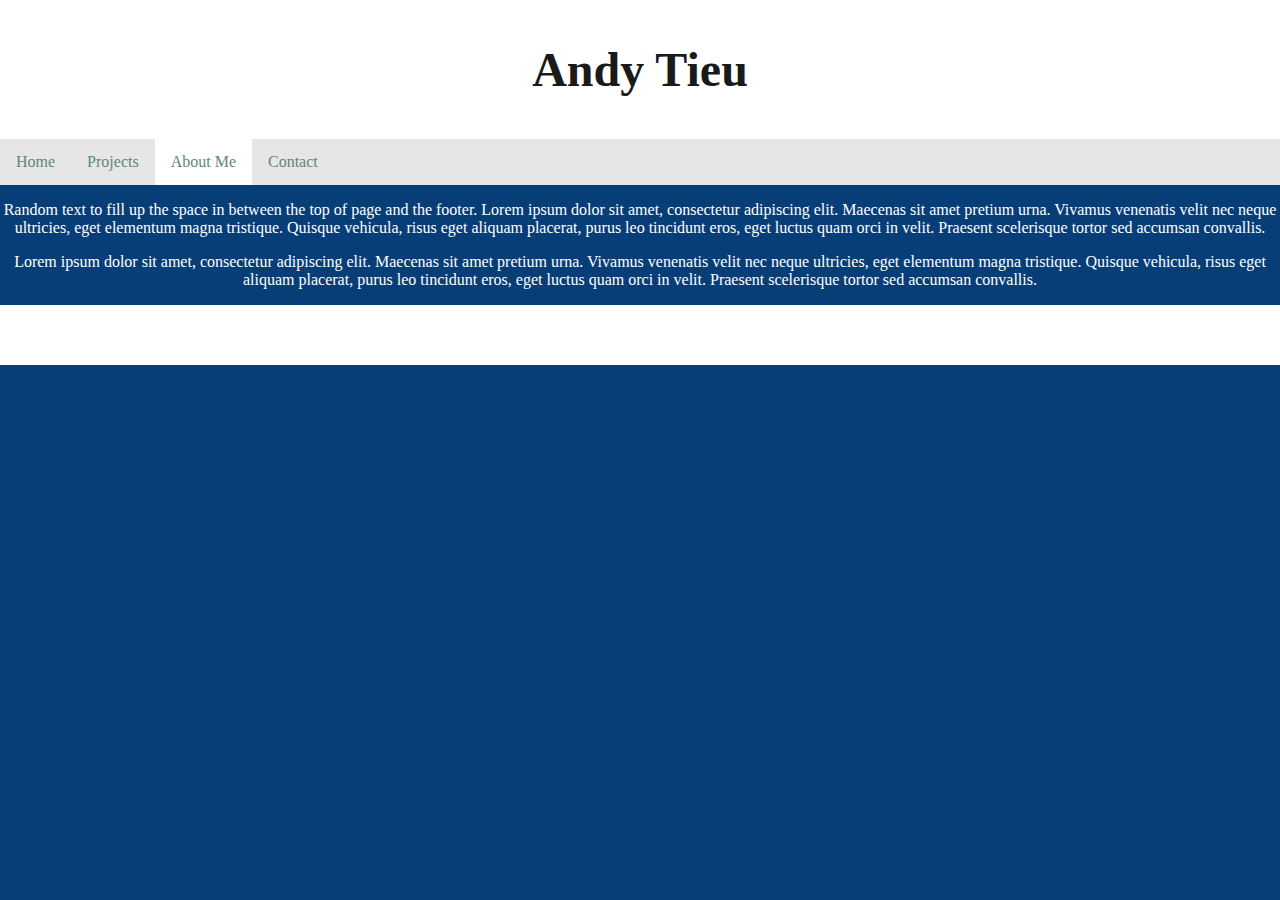
==== about_me.html @ 5363e14d "Moved webpages outside of folder" ====
<!DOCTYPE html>
<!--[if lt IE 7]>      <html class="no-js lt-ie9 lt-ie8 lt-ie7"> <![endif]-->
<!--[if IE 7]>         <html class="no-js lt-ie9 lt-ie8"> <![endif]-->
<!--[if IE 8]>         <html class="no-js lt-ie9"> <![endif]-->
<!--[if gt IE 8]>      <html class="no-js"> <![endif]-->
<html>
    <head>
        <meta charset="UTF-8">
        <meta http-equiv="X-UA-Compatible" content="IE=edge">
        <title>Andy Tieu</title>
        <meta name="description" content="">
        <meta name="viewport" content="width=device-width, initial-scale=1">
        <link rel="stylesheet" type="text/css" href="./styles.css">
    </head>
    <body>
        <!--[if lt IE 7]>
            <p class="browsehappy">You are using an <strong>outdated</strong> browser. Please <a href="#">upgrade your browser</a> to improve your experience.</p>
        <![endif]-->
        <div class="header">
            <h1>Andy Tieu</h1>
        </div>

        <div class="topnav">
            <a href="./index.html">Home</a>
            <a href="./projects.html">Projects</a>
            <a class="active" href="./about_me.html">About Me</a>
            <a href="./contact_me.html">Contact</a>
        </div>

        <p>Random text to fill up the space in between the top of page and the footer. Lorem ipsum dolor sit amet, consectetur adipiscing elit. 
            Maecenas sit amet pretium urna. Vivamus venenatis velit nec neque ultricies, eget elementum magna tristique. Quisque vehicula, risus 
            eget aliquam placerat, purus leo tincidunt eros, eget luctus quam orci in velit. Praesent scelerisque tortor sed accumsan convallis.
        </p>
        <p>
            Lorem ipsum dolor sit amet, consectetur adipiscing elit. Maecenas sit amet pretium urna. Vivamus venenatis velit nec neque ultricies, 
            eget elementum magna tristique. Quisque vehicula, risus eget aliquam placerat, purus leo tincidunt eros, eget luctus quam orci in velit. 
            Praesent scelerisque tortor sed accumsan convallis.
        </p>
        
        <div class="footer">
            <p>Andy Tieu</p>
        </div>

        <script src="" async defer></script>
    </body>
</html>
---- styles.css ----
* {
    box-sizing: border-box;
    font-family: Verdana;
}

body {
    background-color: #083E78;
    margin: 0;
}

.header {
    background-color: white;
    text-align: center;
    padding: 10px;
}

h1 {
    font-size: 300%;
    color: #1A1A1A;
}

.topnav {
    overflow: hidden;
    background-color: #E6E6E6;
}

.topnav a {
    float: left;
    display: block;
    color: #5E8875;
    text-align: center;
    padding: 14px 16px;
    text-decoration: none;
}

.topnav a:hover {
    background-color: #CCCCCC;
}

.topnav:hover:not(.active) {
    background-color: #E6E6E6;
}

.active {
    background-color: white;
}

p {
    color: white;
    text-align: center;
}

.footer {
    background-color: white;
    padding: 5px;
    text-align: center;
    color: #1A1A1A;
}
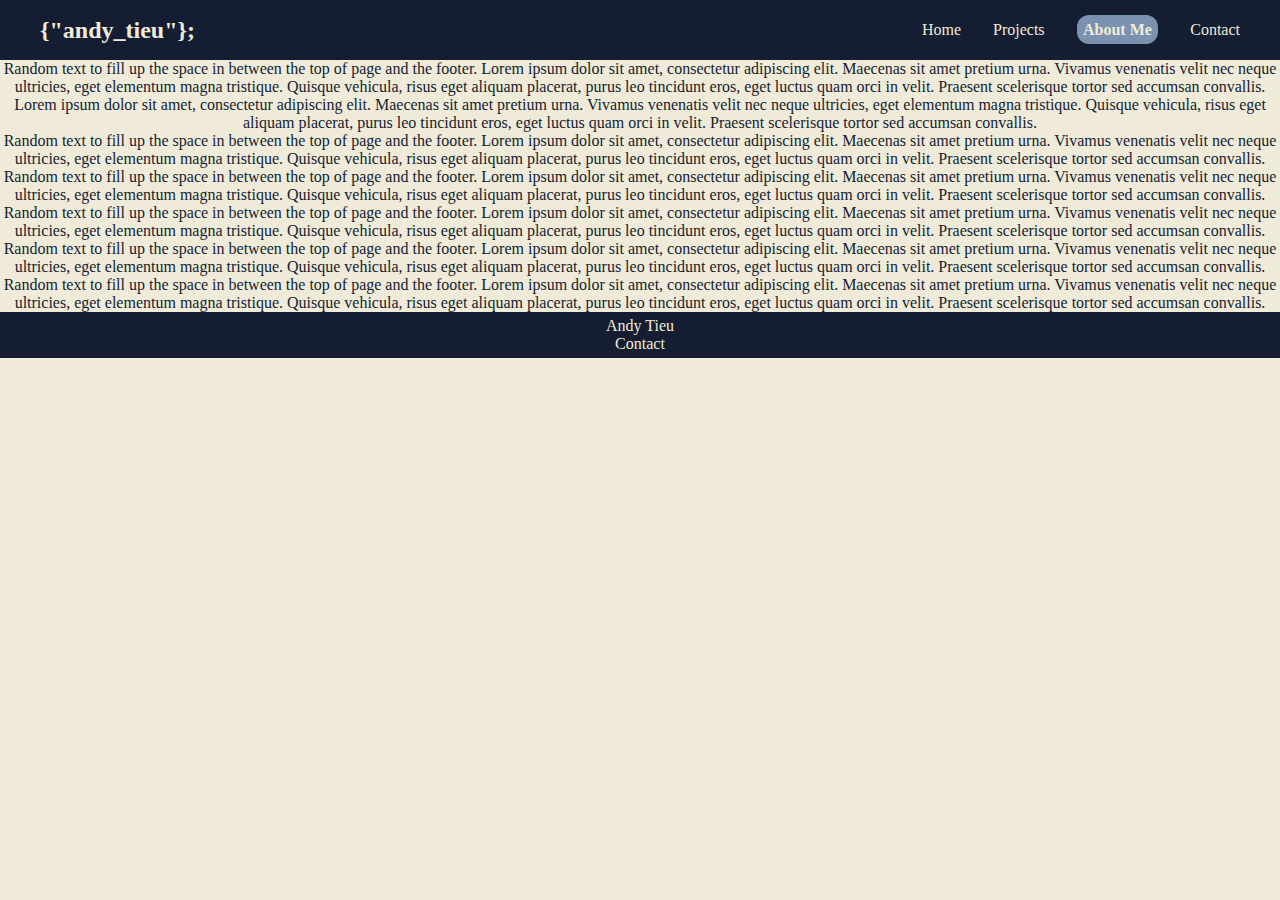
==== commit 952c2d13: "Changed navbar visuals" ====
--- a/about_me.html
+++ b/about_me.html
@@ -7,7 +7,7 @@
     <head>
         <meta charset="UTF-8">
         <meta http-equiv="X-UA-Compatible" content="IE=edge">
-        <title>Andy Tieu</title>
+        <title>Andy Tieu - Portfolio</title>
         <meta name="description" content="">
         <meta name="viewport" content="width=device-width, initial-scale=1">
         <link rel="stylesheet" type="text/css" href="./styles.css">
@@ -16,16 +16,24 @@
         <!--[if lt IE 7]>
             <p class="browsehappy">You are using an <strong>outdated</strong> browser. Please <a href="#">upgrade your browser</a> to improve your experience.</p>
         <![endif]-->
-        <div class="header">
-            <h1>Andy Tieu</h1>
-        </div>
+        <header>
+            <div class="topnav">
+                <div class="logo"><a href="./index.html">{"andy_tieu"};</a></div>
+                <ul class="links">
+                    <li><a href="./index.html">Home</a></li>
+                    <li><a href="./projects.html">Projects</a></li>
+                    <li><a class="active" href="./about_me.html">About Me</a></li>
+                    <li><a href="./contact_me.html">Contact</a></li>
+                </ul>
+            </div>
+        </header>
 
-        <div class="topnav">
-            <a href="./index.html">Home</a>
+        <!--<div class="topnav">
+            <a class ="active" href="./index.html">Home</a>
             <a href="./projects.html">Projects</a>
-            <a class="active" href="./about_me.html">About Me</a>
+            <a href="./about_me.html">About Me</a>
             <a href="./contact_me.html">Contact</a>
-        </div>
+        </div>-->
 
         <p>Random text to fill up the space in between the top of page and the footer. Lorem ipsum dolor sit amet, consectetur adipiscing elit. 
             Maecenas sit amet pretium urna. Vivamus venenatis velit nec neque ultricies, eget elementum magna tristique. Quisque vehicula, risus 
@@ -36,9 +44,30 @@
             eget elementum magna tristique. Quisque vehicula, risus eget aliquam placerat, purus leo tincidunt eros, eget luctus quam orci in velit. 
             Praesent scelerisque tortor sed accumsan convallis.
         </p>
+        <p>Random text to fill up the space in between the top of page and the footer. Lorem ipsum dolor sit amet, consectetur adipiscing elit. 
+            Maecenas sit amet pretium urna. Vivamus venenatis velit nec neque ultricies, eget elementum magna tristique. Quisque vehicula, risus 
+            eget aliquam placerat, purus leo tincidunt eros, eget luctus quam orci in velit. Praesent scelerisque tortor sed accumsan convallis.
+        </p>
+        <p>Random text to fill up the space in between the top of page and the footer. Lorem ipsum dolor sit amet, consectetur adipiscing elit. 
+            Maecenas sit amet pretium urna. Vivamus venenatis velit nec neque ultricies, eget elementum magna tristique. Quisque vehicula, risus 
+            eget aliquam placerat, purus leo tincidunt eros, eget luctus quam orci in velit. Praesent scelerisque tortor sed accumsan convallis.
+        </p>
+        <p>Random text to fill up the space in between the top of page and the footer. Lorem ipsum dolor sit amet, consectetur adipiscing elit. 
+            Maecenas sit amet pretium urna. Vivamus venenatis velit nec neque ultricies, eget elementum magna tristique. Quisque vehicula, risus 
+            eget aliquam placerat, purus leo tincidunt eros, eget luctus quam orci in velit. Praesent scelerisque tortor sed accumsan convallis.
+        </p>
+        <p>Random text to fill up the space in between the top of page and the footer. Lorem ipsum dolor sit amet, consectetur adipiscing elit. 
+            Maecenas sit amet pretium urna. Vivamus venenatis velit nec neque ultricies, eget elementum magna tristique. Quisque vehicula, risus 
+            eget aliquam placerat, purus leo tincidunt eros, eget luctus quam orci in velit. Praesent scelerisque tortor sed accumsan convallis.
+        </p>
+        <p>Random text to fill up the space in between the top of page and the footer. Lorem ipsum dolor sit amet, consectetur adipiscing elit. 
+            Maecenas sit amet pretium urna. Vivamus venenatis velit nec neque ultricies, eget elementum magna tristique. Quisque vehicula, risus 
+            eget aliquam placerat, purus leo tincidunt eros, eget luctus quam orci in velit. Praesent scelerisque tortor sed accumsan convallis.
+        </p>
         
         <div class="footer">
             <p>Andy Tieu</p>
+            <a href="./contact_me.html">Contact</a>
         </div>
 
         <script src="" async defer></script>
--- a/styles.css
+++ b/styles.css
@@ -1,58 +1,92 @@
 * {
+    margin: 0;
+    padding: 0;
     box-sizing: border-box;
     font-family: Verdana;
 }
 
 body {
-    background-color: #083E78;
+    background-color: #F0EBD9;
+    height: 100vh;
     margin: 0;
 }
 
-.header {
-    background-color: white;
-    text-align: center;
-    padding: 10px;
+/* NAV BAR */
+li {
+    list-style: none;
 }
 
-h1 {
-    font-size: 300%;
-    color: #1A1A1A;
+a {
+    text-decoration: none;
+    color: #F0EBD9;
+    font-size: 1rem;
+}
+
+a:hover {
+    color: #7A91AF;
+}
+
+/* HEADER */
+header {
+    background-color: #141D31;
+    position: relative;
+    padding: 0 2rem;
 }
 
 .topnav {
-    overflow: hidden;
-    background-color: #E6E6E6;
+    width: 100%;
+    height: 60px;
+    max-width: 1200px;
+    margin: 0 auto;
+    display: flex;
+    align-items: center;
+    justify-content: space-between;
 }
 
-.topnav a {
-    float: left;
-    display: block;
-    color: #5E8875;
-    text-align: center;
-    padding: 14px 16px;
-    text-decoration: none;
+.topnav .logo a{
+    font-size: 1.5rem;
+    font-weight: bold;
+    color: #F0EBD9;
 }
 
-.topnav a:hover {
-    background-color: #CCCCCC;
-}
-
-.topnav:hover:not(.active) {
-    background-color: #E6E6E6;
+.topnav .links {
+    display: flex;
+    gap: 2rem;
 }
 
 .active {
-    background-color: white;
+    background-color: #7A91AF;
+    padding: 0.4rem;
+    border-radius: 12px;
+    font-weight: bold;
+}
+
+.active:hover {
+    color: black;
+}
+
+/* RESPONSIVE DESIGN */
+@media (max-width: 992px) {
+    .navbar .links {
+        display: none;
+    }
 }
 
 p {
-    color: white;
+    color: #141D31;
     text-align: center;
 }
 
 .footer {
-    background-color: white;
+    background-color: #141D31;
     padding: 5px;
     text-align: center;
-    color: #1A1A1A;
+}
+
+.footer p {
+    color: #F0EBD9;
+}
+
+.footer a {
+    color: #F0EBD9;
 }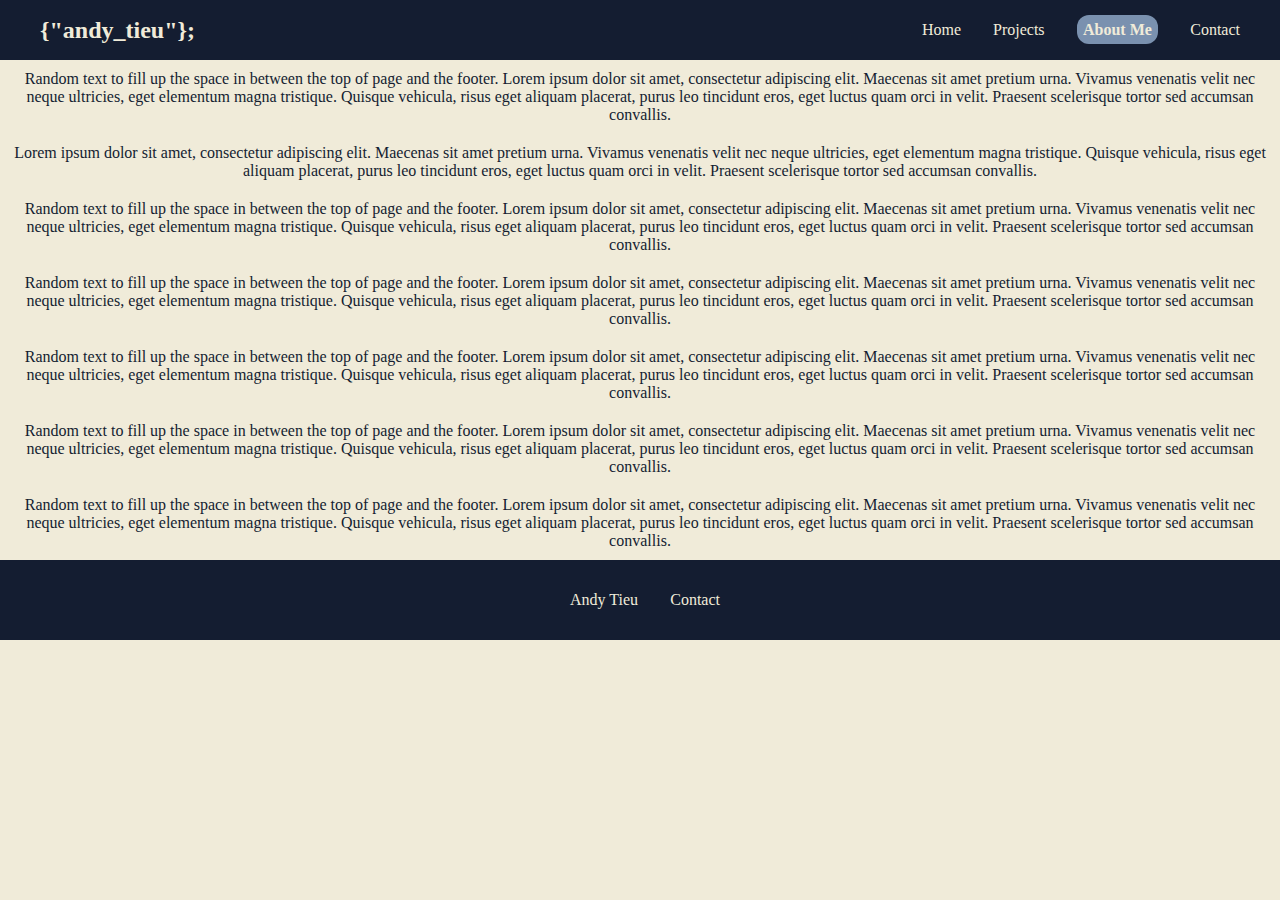
==== commit 8cb434f7: "Fixed footer in other pages" ====
--- a/about_me.html
+++ b/about_me.html
@@ -65,10 +65,12 @@
             eget aliquam placerat, purus leo tincidunt eros, eget luctus quam orci in velit. Praesent scelerisque tortor sed accumsan convallis.
         </p>
         
-        <div class="footer">
-            <p>Andy Tieu</p>
-            <a href="./contact_me.html">Contact</a>
-        </div>
+        <footer>
+            <div class="footer">
+                <p>Andy Tieu</p>
+                <a href="./contact_me.html">Contact</a>
+            </div>
+        </footer>
 
         <script src="" async defer></script>
     </body>
--- a/styles.css
+++ b/styles.css
@@ -66,21 +66,118 @@
 }
 
 /* RESPONSIVE DESIGN */
-@media (max-width: 992px) {
-    .navbar .links {
-        display: none;
+@media screen and (max-width: 992px) {
+    .topnav, .logo, .links,
+    .topnav li {
+        float: none;
     }
 }
 
 p {
     color: #141D31;
     text-align: center;
+    padding: 10px;
+}
+
+/* BODY */
+/* Create three equal columns that floats next to each other */
+.column {
+    float: left;
+    padding: 30px;
+}
+
+.column.middle {
+    width: 50%;
+    padding: 0;
+}
+
+.column.side {
+    width: 25%;
+    margin-left: auto;
+    margin-right: auto;
+    position: relative;
+    padding: 110px;
+}
+  
+/* Clear floats after the columns */
+.row::after {
+    content: "";
+    display: table;
+    clear: both;
+}
+
+.overlay {
+    position: absolute;
+    top: 0;
+    bottom: 0;
+    left: 0;
+    right: 0;
+    height: 100%;
+    width: 100%;
+    opacity: 0;
+    transition: .5s ease;
+    background-color: #F0EBD9;
+}
+
+.portrait {
+    display: block;
+    margin-left: auto;
+    margin-right: auto;
+    width: 50%;
+    padding: 20px;
+    position: relative;
+}
+
+.portrait:hover .overlay {
+    opacity: 0.75;
+}
+
+.text {
+    color: #141D31;
+    font-size: 20px;
+    font-weight: bold;
+    position: absolute;
+    top: 50%;
+    left: 50%;
+    -webkit-transform: translate(-50%, -50%);
+    -ms-transform: translate(-50%, -50%);
+    transform: translate(-50%, -50%);
+    text-align: center;
+}
+
+.image {
+    display: block;
+    width: 100%;
+    height: auto;
+}
+
+.portrait img {
+    border-radius: 20px;
+}
+  
+/* Responsive layout - makes the three columns stack on top of each other instead of next to each other */
+@media screen and (max-width:600px) {
+    .column.side .column.middle {
+        width: 100%;
+    }
+}
+
+/* FOOTER */
+footer {
+    background-color: #141D31;
+    position: relative;
+    padding: 0 auto;
 }
 
 .footer {
-    background-color: #141D31;
-    padding: 5px;
     text-align: center;
+    width: 100%;
+    max-width: 10rem;
+    height: 80px;
+    margin: 0 auto;
+    display: flex;
+    align-items: center;
+    justify-content: space-between;
 }
 
 .footer p {
@@ -89,4 +186,8 @@
 
 .footer a {
     color: #F0EBD9;
+}
+
+.footer a:hover {
+    color: #7A91AF;
 }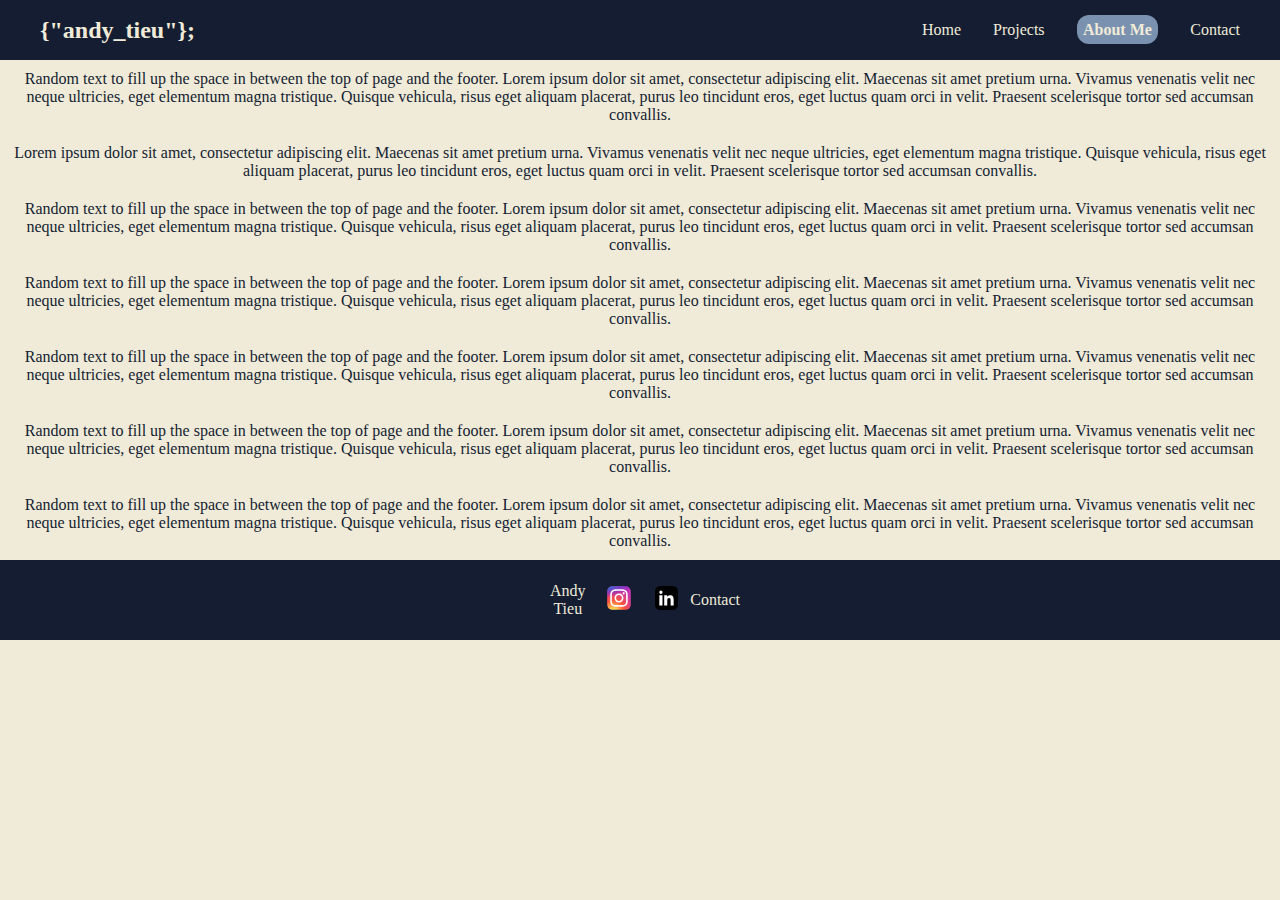
==== commit 3395999a: "Added footer links to pages & fixed GitHub link" ====
--- a/about_me.html
+++ b/about_me.html
@@ -68,6 +68,8 @@
         <footer>
             <div class="footer">
                 <p>Andy Tieu</p>
+                <a href="https://www.instagram.com/dandy.pew/" target="_blank" rel="noreferrer noopener"><img src="./assets/instagram_icon.svg"></a>
+                <a href="https://www.linkedin.com/in/andy-tieu-21689821b/" target="_blank" rel="noreferrer noopener"><img src="./assets/linkedin_icon.svg"></a>
                 <a href="./contact_me.html">Contact</a>
             </div>
         </footer>
--- a/styles.css
+++ b/styles.css
@@ -87,8 +87,11 @@
 }
 
 .column.middle {
+    background-color: #7A91AF;
+    border-radius: 100px;
     width: 50%;
     padding: 0;
+    margin-top: 10px;
 }
 
 .column.side {
@@ -116,7 +119,7 @@
     width: 100%;
     opacity: 0;
     transition: .5s ease;
-    background-color: #F0EBD9;
+    background-color: #7A91AF;
 }
 
 .portrait {
@@ -126,6 +129,7 @@
     width: 50%;
     padding: 20px;
     position: relative;
+    border: none;
 }
 
 .portrait:hover .overlay {
@@ -172,7 +176,7 @@
 .footer {
     text-align: center;
     width: 100%;
-    max-width: 10rem;
+    max-width: 200px;
     height: 80px;
     margin: 0 auto;
     display: flex;
@@ -180,6 +184,11 @@
     justify-content: space-between;
 }
 
+.footer img {
+    height: auto;
+    width: 50%;
+}
+
 .footer p {
     color: #F0EBD9;
 }
@@ -190,4 +199,14 @@
 
 .footer a:hover {
     color: #7A91AF;
+}
+
+/* PROJECTS */
+.github {
+    text-align: center;
+    padding: 10px;
+}
+
+.github a{
+    color: #141D31;
 }